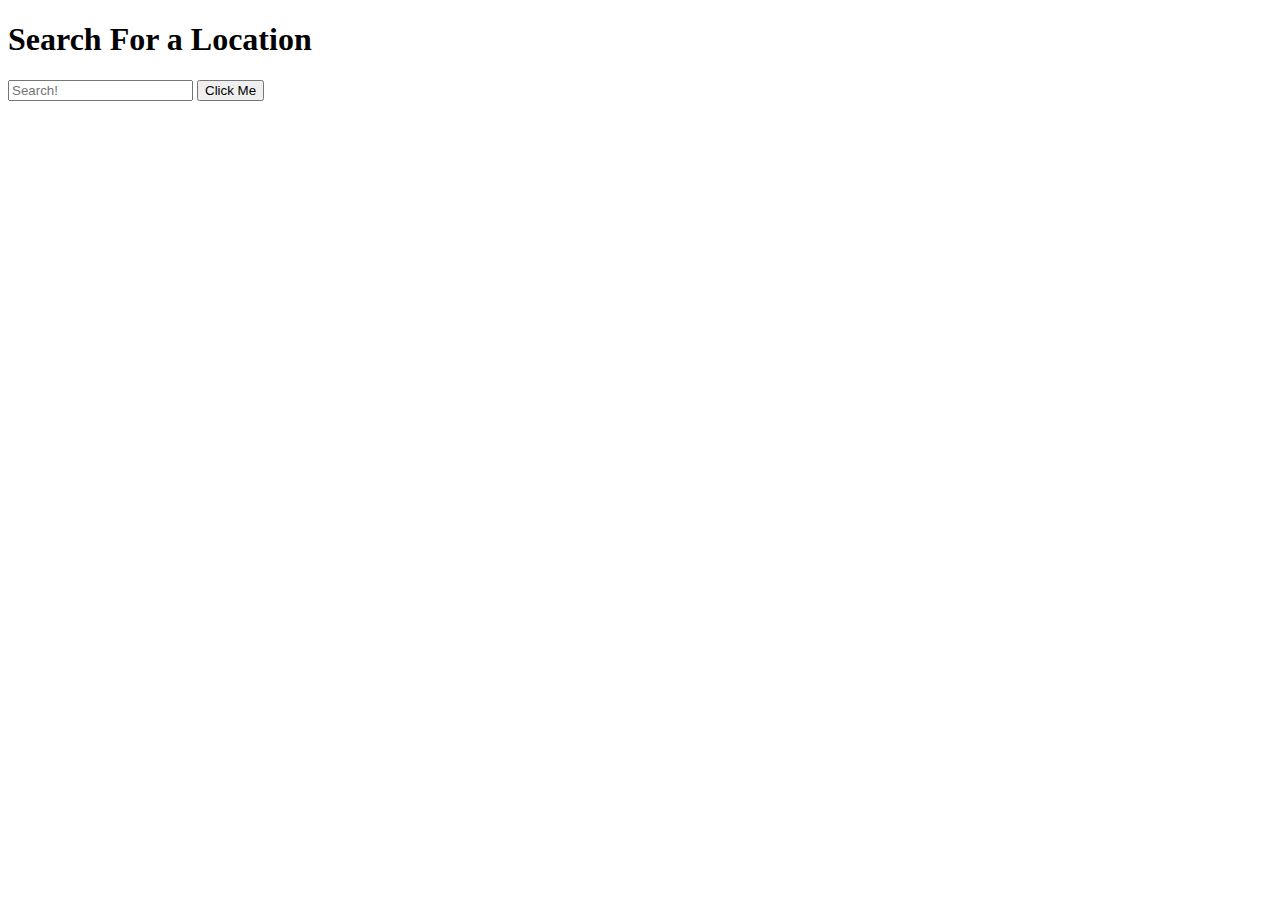
==== index.html @ a1b68f2b "initial files and html code" ====
<!DOCTYPE html>
<html lang="en">

    <head>
        <meta charset="UTF-8" />
        <meta name="viewport" content="width=device-width, initial-scale=1.0" />
        <title>Weather Search</title>
        <link rel="stylesheet" href="./assets/css/jass.css" />
        <link rel="stylesheet" href="./assets/css/style.css" />
      </head>

      <div class="flex-row align-center justify-center min-100-vh bg-primary">
        <div class="col-12 col-md-9 flex-column align-center bg-light p-5">
          <h1 class="text-primary">Search For a Location</h1>
          <form id="search-form" class="form w-100">
            <input id="search-input" class="form-input w-100" type="text" placeholder="Search!">
            <button class="btn btn-info btn-block">Click Me</button>
          </form>
        </div>
        </div>
        <script src="./assets/js/script.js"></script>
</body>

</html>
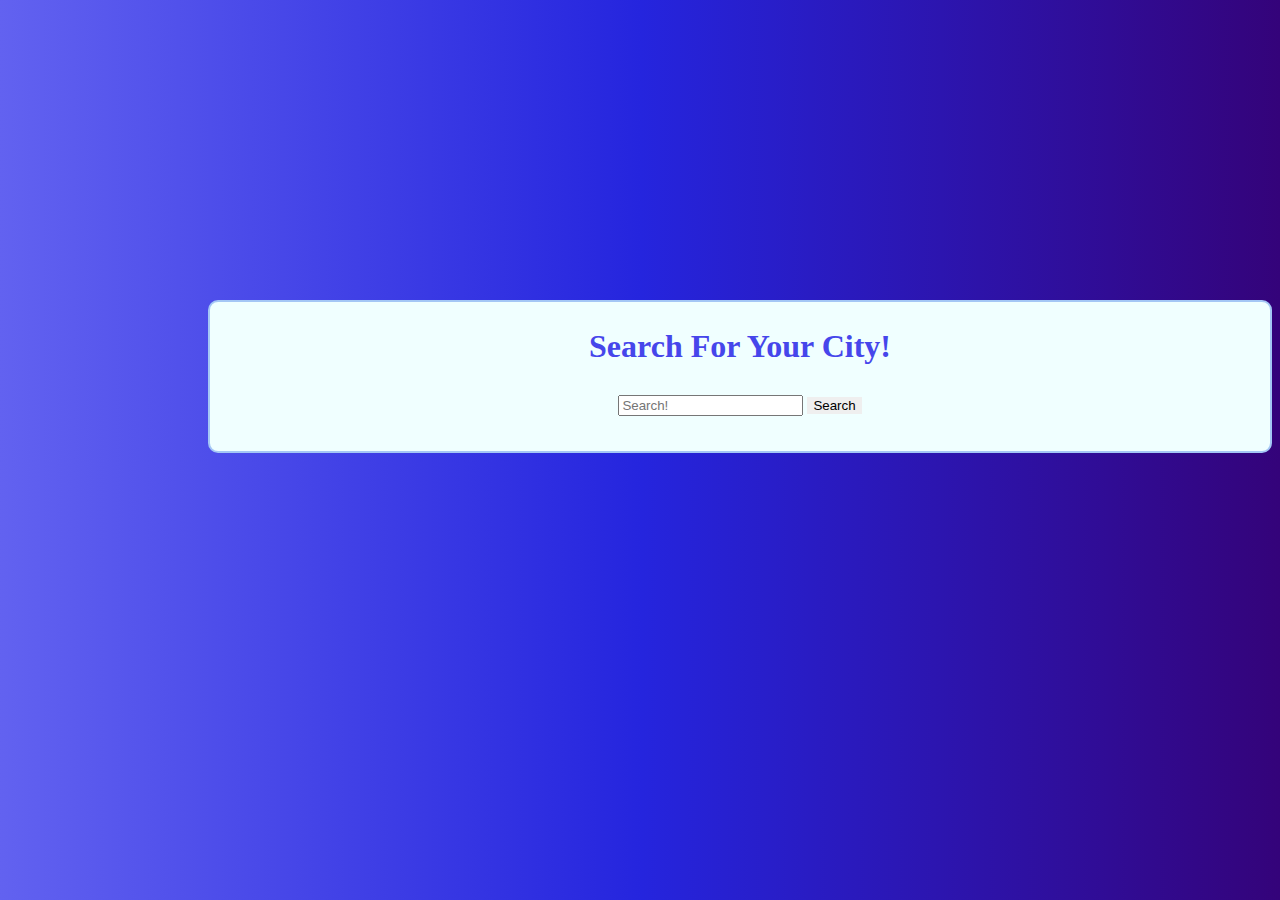
==== commit f6758d5b: "added styling to html" ====
--- a/index.html
+++ b/index.html
@@ -4,21 +4,27 @@
     <head>
         <meta charset="UTF-8" />
         <meta name="viewport" content="width=device-width, initial-scale=1.0" />
-        <title>Weather Search</title>
-        <link rel="stylesheet" href="./assets/css/jass.css" />
-        <link rel="stylesheet" href="./assets/css/style.css" />
+        <title>Weather Application</title>
+        <link rel="stylesheet" href="./css/style.css" />
+        <link href="https://cdn.jsdelivr.net/npm/bootstrap@5.3.0-alpha3/dist/css/bootstrap.min.css" rel="stylesheet" integrity="sha384-KK94CHFLLe+nY2dmCWGMq91rCGa5gtU4mk92HdvYe+M/SXH301p5ILy+dN9+nJOZ" crossorigin="anonymous">
       </head>
 
-      <div class="flex-row align-center justify-center min-100-vh bg-primary">
-        <div class="col-12 col-md-9 flex-column align-center bg-light p-5">
-          <h1 class="text-primary">Search For a Location</h1>
-          <form id="search-form" class="form w-100">
-            <input id="search-input" class="form-input w-100" type="text" placeholder="Search!">
-            <button class="btn btn-info btn-block">Click Me</button>
-          </form>
+      <body>
+    <div class="container">
+      <div class="row">
+        <div class="col-10">
+          <div class="box">
+            <h1> Search For Your City! </h1>
+            <form class="d-flex" role="search">
+              <input class="form-control me-2" type="search" placeholder="Search!" aria-label="Search">
+              <button type="button" class="btn btn-outline-primary">Search</button>
+            </form>
+          </div>
         </div>
-        </div>
+      </div>
+    </div>
         <script src="./assets/js/script.js"></script>
+        <script src="https://cdn.jsdelivr.net/npm/bootstrap@5.3.0-alpha3/dist/js/bootstrap.bundle.min.js" integrity="sha384-ENjdO4Dr2bkBIFxQpeoTz1HIcje39Wm4jDKdf19U8gI4ddQ3GYNS7NTKfAdVQSZe" crossorigin="anonymous"></script>
 </body>
 
 </html>--- a/css/style.css
+++ b/css/style.css
@@ -0,0 +1,28 @@
+* {
+    box-sizing: border-box;
+    
+}
+body {
+    background-image: linear-gradient(to right, rgb(98, 98, 240), rgb(37, 37, 222), rgb(52, 3, 122));
+}
+    
+.box{
+    background-color: azure;
+    color: rgb(70, 70, 235);
+    border: 2px solid #8ab4f2be;
+    border-radius: 10px;
+    padding: 5px;
+    justify-content: center;
+    text-align: center;
+    margin-top: 300px;
+    margin-left: 200px;
+}
+
+form {
+    margin-top: 30px;
+    margin-bottom: 30px;
+}
+
+button {
+    border: rgb(150, 150, 238);
+}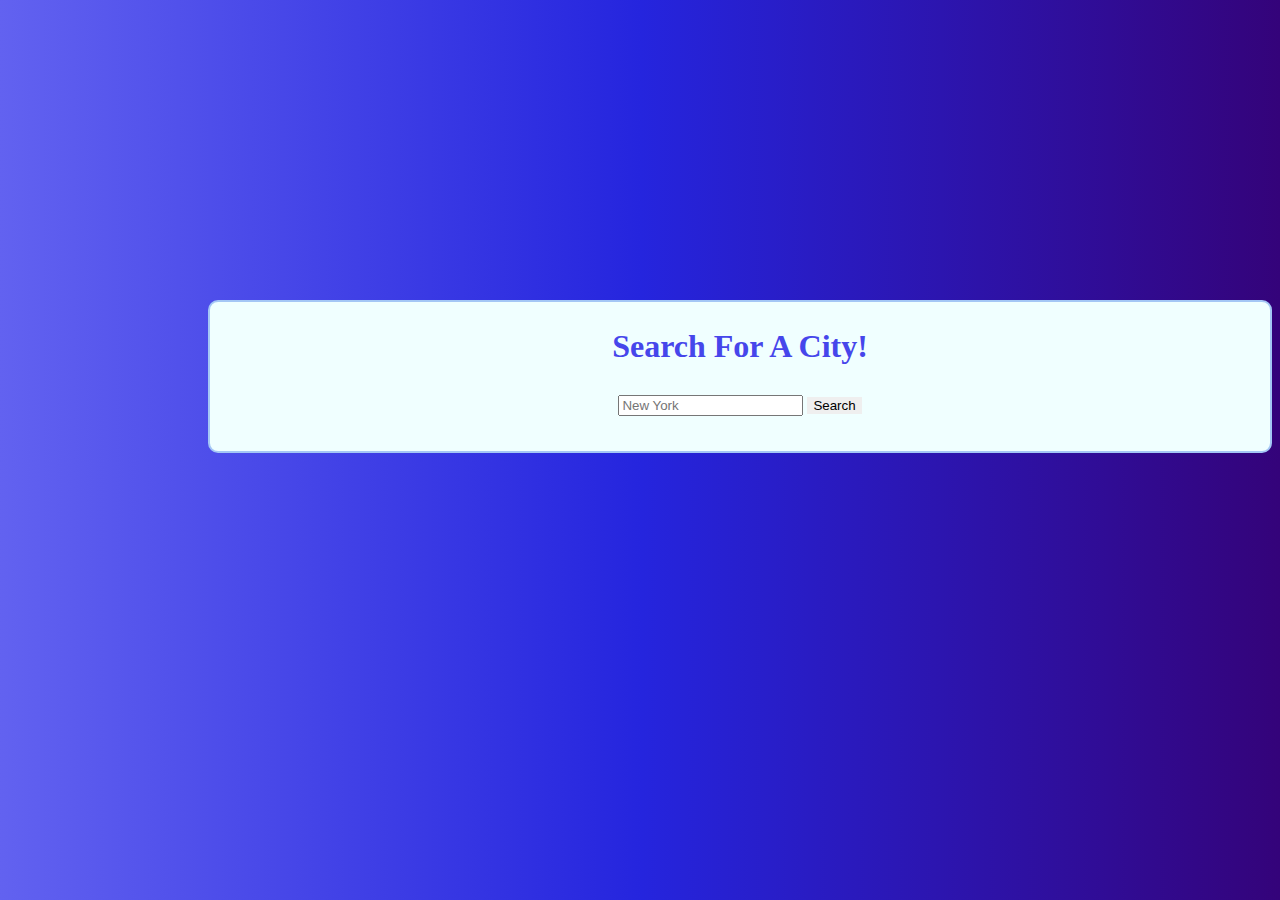
==== commit 79841c98: "added results page css styling" ====
--- a/index.html
+++ b/index.html
@@ -1,30 +1,32 @@
 <!DOCTYPE html>
 <html lang="en">
 
-    <head>
-        <meta charset="UTF-8" />
-        <meta name="viewport" content="width=device-width, initial-scale=1.0" />
-        <title>Weather Application</title>
-        <link rel="stylesheet" href="./css/style.css" />
-        <link href="https://cdn.jsdelivr.net/npm/bootstrap@5.3.0-alpha3/dist/css/bootstrap.min.css" rel="stylesheet" integrity="sha384-KK94CHFLLe+nY2dmCWGMq91rCGa5gtU4mk92HdvYe+M/SXH301p5ILy+dN9+nJOZ" crossorigin="anonymous">
-      </head>
+<head>
+  <meta charset="UTF-8" />
+  <meta name="viewport" content="width=device-width, initial-scale=1.0" />
+  <title>Weather Application</title>
+  <link rel="stylesheet" href="./css/style.css" />
+  <link href="https://cdn.jsdelivr.net/npm/bootstrap@5.3.0-alpha3/dist/css/bootstrap.min.css" rel="stylesheet"
+    integrity="sha384-KK94CHFLLe+nY2dmCWGMq91rCGa5gtU4mk92HdvYe+M/SXH301p5ILy+dN9+nJOZ" crossorigin="anonymous">
+</head>
 
-      <body>
+<body>
     <div class="container">
       <div class="row">
         <div class="col-10">
           <div class="box">
-            <h1> Search For Your City! </h1>
-            <form class="d-flex" role="search">
-              <input class="form-control me-2" type="search" placeholder="Search!" aria-label="Search">
-              <button type="button" class="btn btn-outline-primary">Search</button>
+            <h1> Search For A City! </h1>
+            <form id="search-form" class="d-flex" role="search">
+              <input class="form-control me-2" id="search-input" type="search" placeholder="New York" aria-label="Search">
+              <button type="submit" class="btn btn-outline-primary">Search</button>
             </form>
           </div>
         </div>
       </div>
     </div>
-        <script src="./assets/js/script.js"></script>
+        <script src="./js/script.js"></script>
         <script src="https://cdn.jsdelivr.net/npm/bootstrap@5.3.0-alpha3/dist/js/bootstrap.bundle.min.js" integrity="sha384-ENjdO4Dr2bkBIFxQpeoTz1HIcje39Wm4jDKdf19U8gI4ddQ3GYNS7NTKfAdVQSZe" crossorigin="anonymous"></script>
 </body>
 
+
 </html>